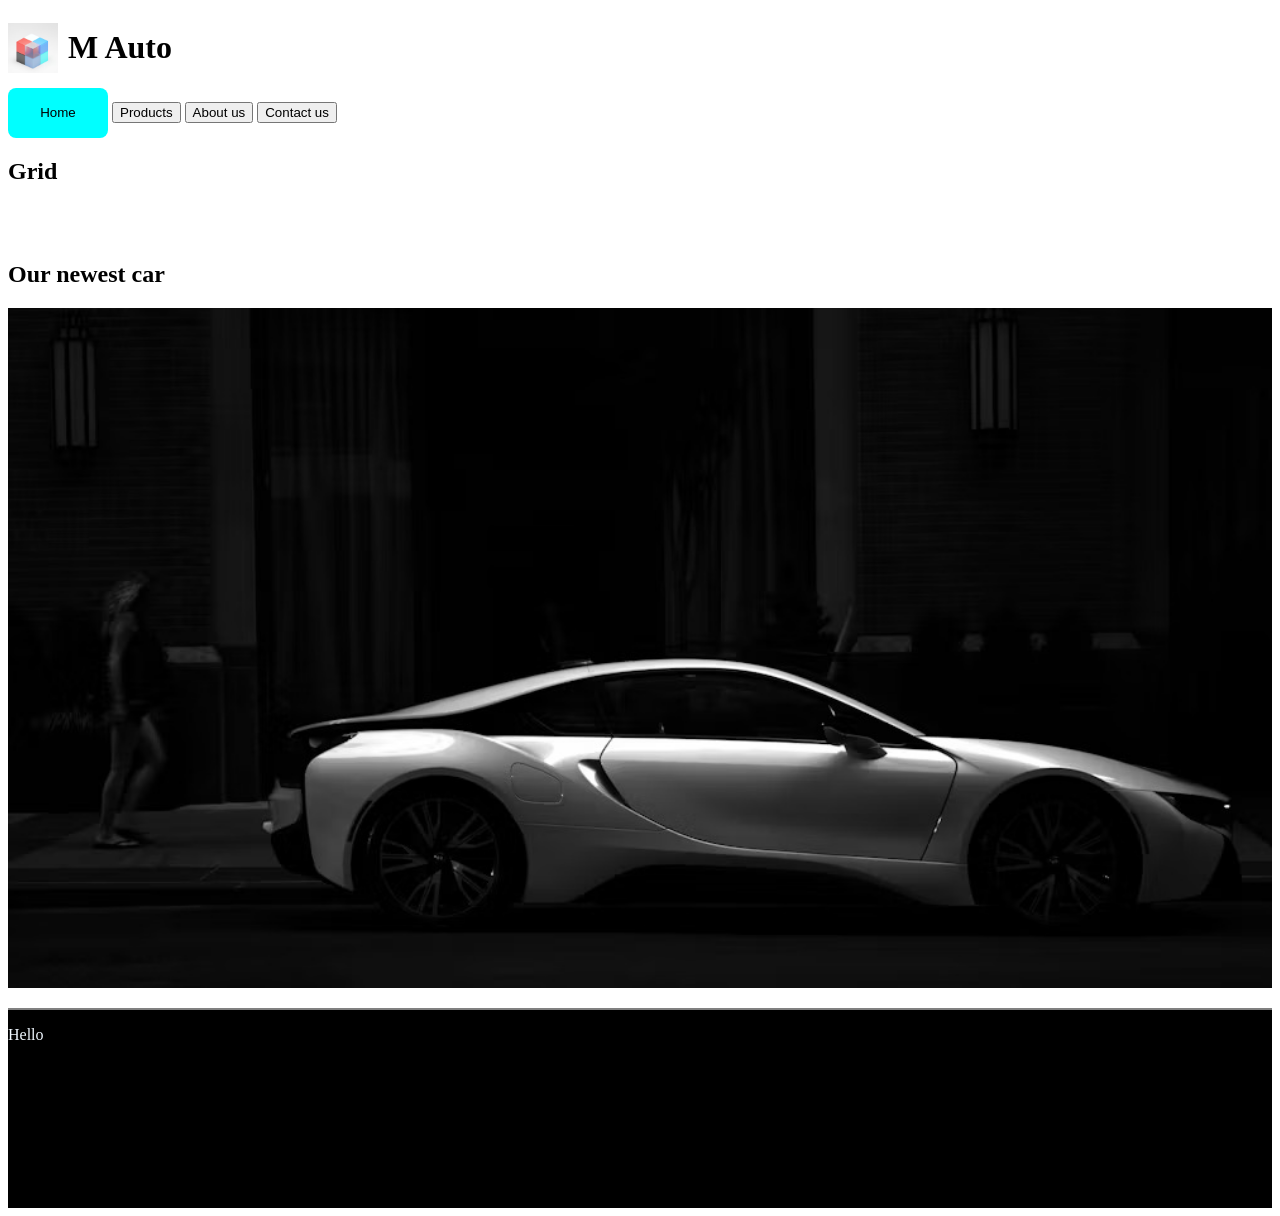
==== Tehtävät/Assignment01/index.html @ c713d76a "Set up a project foundament" ====
<!DOCTYPE html>
<html lang="fi">
  <head>
    <meta charset="UTF-8"/>
    <title>M Auto Oy</title>
    <link rel="stylesheet" type="text/css" href="assets/styles/main.css">
  </head>
  <body>
    <div style=" width:100%; display: flex; align-items: center; gap:10px; object-fit: cover; ">
      <img src="assets/images/logoforschoolproject.jpg" style="width: 50px; height: 50px;">
      <h1 class="Title">M Auto</h1>
    </div>
    <div style="width:100%;">
      <button type="button" class="HomeButton">Home</button>
      <button type="button" class="Products">Products</button>
      <button type="button" class="About us">About us</button>
      <button type="button" class="Contact Us">Contact us</button>
    </div>
    <section>
      <h2>Grid</h2>
      <div class ="grid-container"></div>

    </section>
    <div>
      <br>
      <br>
      <h2 class="HotTitle">Our newest car</h2>
    </div>
    <div>
      <img src="assets/images/bmw1_1.jpg" alt="White BMW i8" width="100%">
    </div>
    <div id="bottom-section">
      <p style="background-color:gray; height:2px; width: 100%;"></p>
      <p class="Test">Hello</p>
    </div>
  </body>
</html>
---- Tehtävät/Assignment01/assets/styles/main.css ----
.HomeButton {
    background-color: aqua;
    border-radius: 8px;
    border: 0px;
    width: 100px;
    height: 50px;
    font-family:'Trebuchet MS', 'Lucida Sans Unicode', 'Lucida Grande', 'Lucida Sans', Arial, sans-serif;
    /*animation-name: buttonOnAnimation;
    animation-duration: 4s;*/
}

/*
@keyframes buttonOnAnimation {
    to {background-color: blueviolet;}
}

@keyframes buttonOutAnimation {
    to {background-color: aqua;}
}

.HomeButton:hover{
    animation-name: buttonOnAnimation;
    animation-duration: 4s;
}
*/
.grid-container {
    display:grid;
    grid-template-columns: 2fr 3fr;
    gap: 11px;
    justify-content: space-evenly;
}

#bottom-section {
    background-color: black;
    height: 200px;
}

.Test {
    color: aliceblue;
}
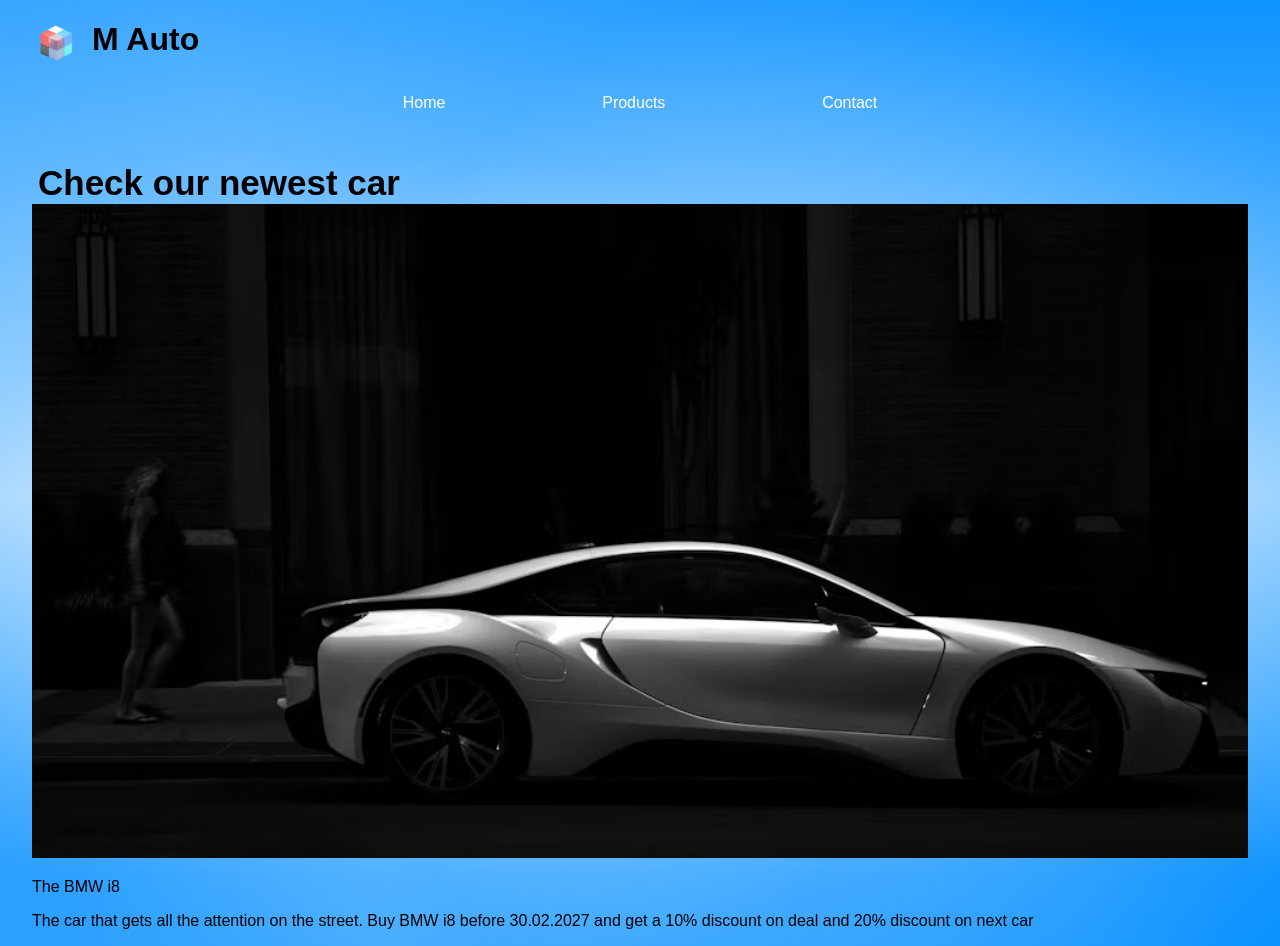
==== commit a21dc7a9: "Completed products website" ====
--- a/Tehtävät/Assignment01/index.html
+++ b/Tehtävät/Assignment01/index.html
@@ -1,37 +1,31 @@
 <!DOCTYPE html>
-<html lang="fi">
+<html lang="fi" >
   <head>
-    <meta charset="UTF-8"/>
+    <meta charset="UTF-8" name="viewport" content="width=device-width, initial-scale=1">
     <title>M Auto Oy</title>
     <link rel="stylesheet" type="text/css" href="assets/styles/main.css">
   </head>
   <body>
-    <div style=" width:100%; display: flex; align-items: center; gap:10px; object-fit: cover; ">
-      <img src="assets/images/logoforschoolproject.jpg" style="width: 50px; height: 50px;">
-      <h1 class="Title">M Auto</h1>
+    <div style=" width:100%; display: flex; align-items: center; gap:10px; object-fit: cover;">
+      <img href="index.html" src="assets/images/logoforschoolproject.jpg" alt="Cube with different color represented as a logo of M Auto oy company" style="width: 50px; height: 50px;">
+      <h1 class="Title" style="width: 100%;">M Auto</h1>
     </div>
-    <div style="width:100%;">
-      <button type="button" class="HomeButton">Home</button>
-      <button type="button" class="Products">Products</button>
-      <button type="button" class="About us">About us</button>
-      <button type="button" class="Contact Us">Contact us</button>
-    </div>
-    <section>
-      <h2>Grid</h2>
-      <div class ="grid-container"></div>
-
-    </section>
+    <nav>
+      <ul>
+        <li><a type="button" href="index.html">Home</a></li>
+        <li><a type="button" href="products.html">Products</a></li>
+        <li><a type="button" href="contact.html">Contact</a></li>
+      </ul>
+    </nav>
     <div>
       <br>
       <br>
-      <h2 class="HotTitle">Our newest car</h2>
+      <button type="button" class="HotTitle">Check our newest car</button>
     </div>
     <div>
       <img src="assets/images/bmw1_1.jpg" alt="White BMW i8" width="100%">
-    </div>
-    <div id="bottom-section">
-      <p style="background-color:gray; height:2px; width: 100%;"></p>
-      <p class="Test">Hello</p>
+      <p style="justify-content: center;">The BMW i8</p>
+      <p>The car that gets all the attention on the street. Buy BMW i8 before 30.02.2027 and get a 10% discount on deal and 20% discount on next car</p>
     </div>
   </body>
 </html>
--- a/Tehtävät/Assignment01/assets/styles/main.css
+++ b/Tehtävät/Assignment01/assets/styles/main.css
@@ -1,12 +1,53 @@
-.HomeButton {
-    background-color: aqua;
-    border-radius: 8px;
-    border: 0px;
-    width: 100px;
-    height: 50px;
-    font-family:'Trebuchet MS', 'Lucida Sans Unicode', 'Lucida Grande', 'Lucida Sans', Arial, sans-serif;
-    /*animation-name: buttonOnAnimation;
-    animation-duration: 4s;*/
+* {
+    font-family: 'Trebuchet MS', 'Lucida Sans Unicode', 'Lucida Grande', 'Lucida Sans', Arial, sans-serif;
+}
+body {
+    position: relative;
+    margin: 0;
+    padding:0 2rem;
+    background: radial-gradient(132.89% 420% at -35.94% 138.19%, rgba(14, 147, 255, 0.2) 0%, rgba(255, 255, 255, 0.2) 50%, rgba(14, 147, 255, 0.2) 100%), radial-gradient(43.56% 59.18% at 68.72% 56.44%, rgba(14, 147, 255, 0.2) 0%, rgba(255, 255, 255, 0.2) 50%, rgba(14, 147, 255, 0.2) 100%), radial-gradient(38.19% 46.09% at 35.42% 61.81%, rgba(14, 147, 255, 0.2) 0%, rgba(255, 255, 255, 0.2) 50%, rgba(14, 147, 255, 0.2) 100%), linear-gradient(180deg, #0E93FF 0%, #FFFFFF 52.4%, #0E93FF 92.31%);
+
+}
+
+ul {
+    list-style-type: none;
+    margin: 0;
+    padding: 0;
+    justify-content: center;
+    display: flex;
+    @media (max-width:600px) {
+        flex-direction: column;    
+    }
+    overflow: hidden;
+    background-color: transparent;
+}
+
+li {
+    float: center;
+    padding: 0 3.9rem;
+}
+
+li a {
+    display: block;
+    color: white;
+    text-align: center;
+    padding: 14px 16px;
+    text-decoration: none;
+}
+
+li a:hover {
+    background-color: #f1e9e95b;
+}
+
+.HotTitle {
+    color: black;
+    text-align: center;
+    align-self: center;
+    background-color: transparent;
+    border:0px;
+    font-size: 35px;
+    font-weight: bold;
+
 }
 
 /*
@@ -28,13 +69,4 @@
     grid-template-columns: 2fr 3fr;
     gap: 11px;
     justify-content: space-evenly;
-}
-
-#bottom-section {
-    background-color: black;
-    height: 200px;
-}
-
-.Test {
-    color: aliceblue;
 }
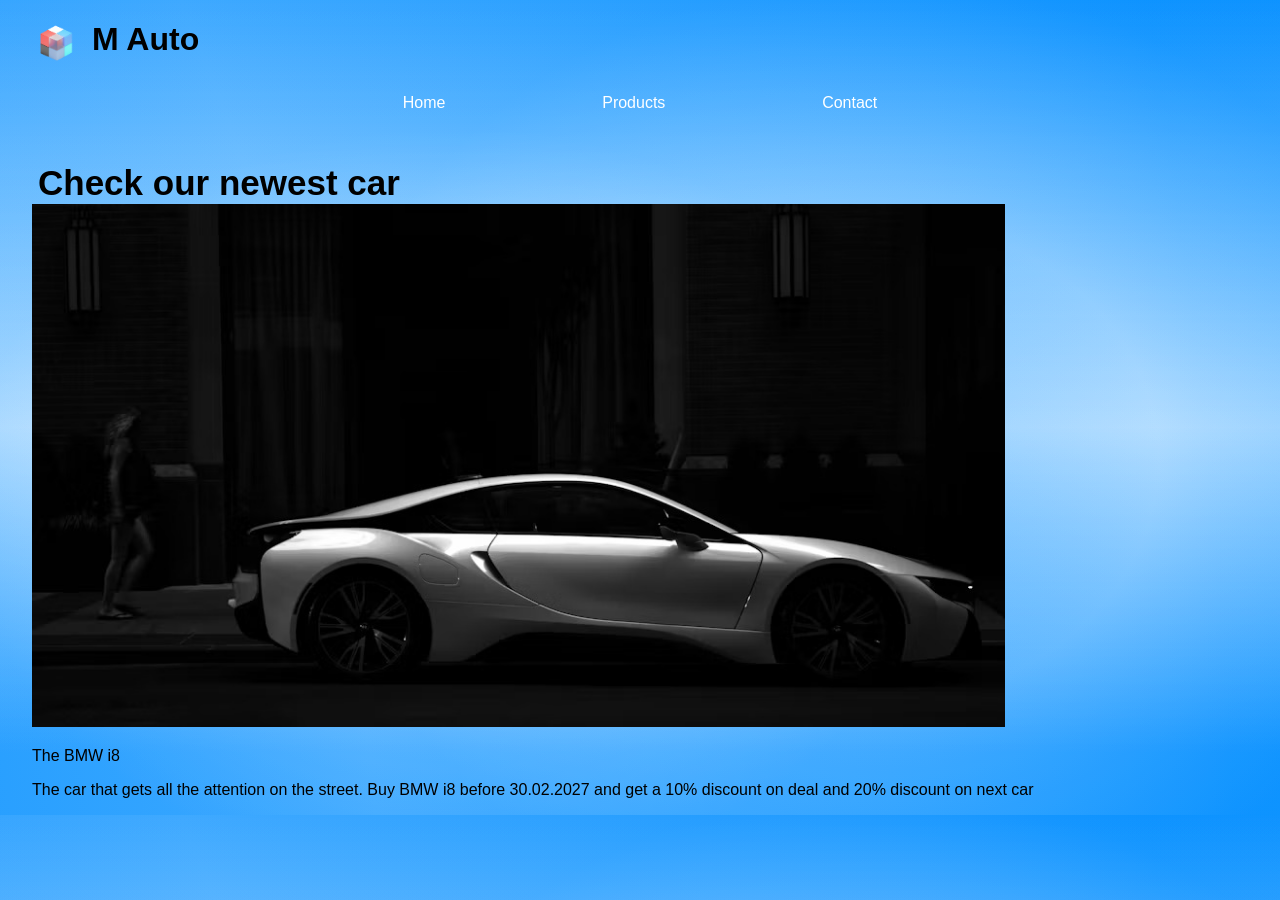
==== commit 29e6b91e: "Fixed htmls" ====
--- a/Tehtävät/Assignment01/index.html
+++ b/Tehtävät/Assignment01/index.html
@@ -23,7 +23,7 @@
       <button type="button" class="HotTitle">Check our newest car</button>
     </div>
     <div>
-      <img src="assets/images/bmw1_1.jpg" alt="White BMW i8" width="100%">
+      <img src="assets/images/bmw1_1.jpg" alt="White BMW i8" width="80%">
       <p style="justify-content: center;">The BMW i8</p>
       <p>The car that gets all the attention on the street. Buy BMW i8 before 30.02.2027 and get a 10% discount on deal and 20% discount on next car</p>
     </div>
--- a/Tehtävät/Assignment01/assets/styles/main.css
+++ b/Tehtävät/Assignment01/assets/styles/main.css
@@ -69,4 +69,5 @@
     grid-template-columns: 2fr 3fr;
     gap: 11px;
     justify-content: space-evenly;
-}+}
+
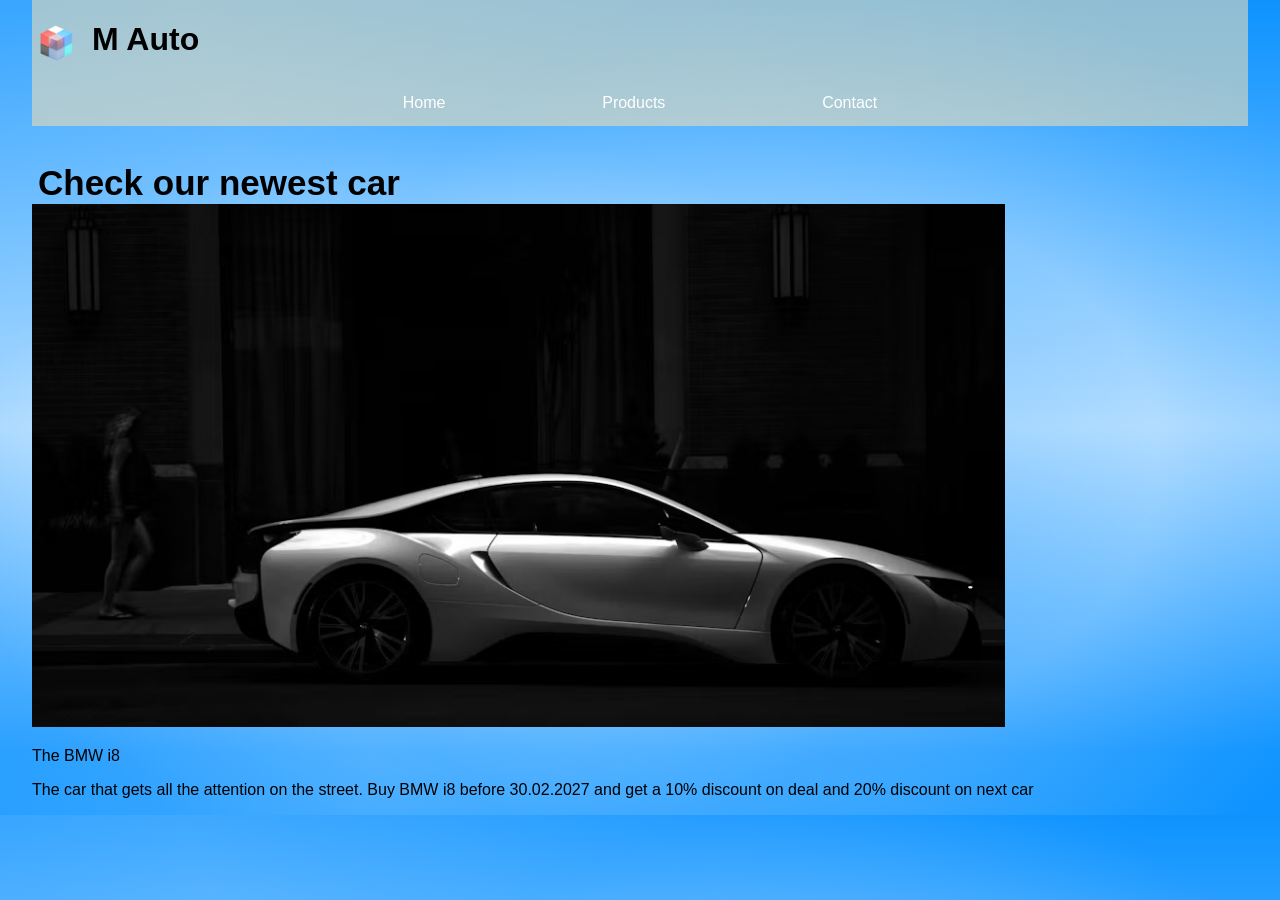
==== commit a84d856c: "Fixed coloring to look beautiful" ====
--- a/Tehtävät/Assignment01/index.html
+++ b/Tehtävät/Assignment01/index.html
@@ -6,8 +6,8 @@
     <link rel="stylesheet" type="text/css" href="assets/styles/main.css">
   </head>
   <body>
-    <div style=" width:100%; display: flex; align-items: center; gap:10px; object-fit: cover;">
-      <img href="index.html" src="assets/images/logoforschoolproject.jpg" alt="Cube with different color represented as a logo of M Auto oy company" style="width: 50px; height: 50px;">
+    <div style=" width:100%; display: flex; align-items: center; gap:10px; object-fit: cover; background-color: rgba(245, 222, 179, 0.556);">
+      <img src="assets/images/logoforschoolproject.jpg" alt="Cube with different color represented as a logo of M Auto oy company" style="width: 50px; height: 50px;">
       <h1 class="Title" style="width: 100%;">M Auto</h1>
     </div>
     <nav>
--- a/Tehtävät/Assignment01/assets/styles/main.css
+++ b/Tehtävät/Assignment01/assets/styles/main.css
@@ -71,3 +71,7 @@
     justify-content: space-evenly;
 }
 
+nav {
+    background-color: rgba(245, 222, 179, 0.556);
+    
+}
